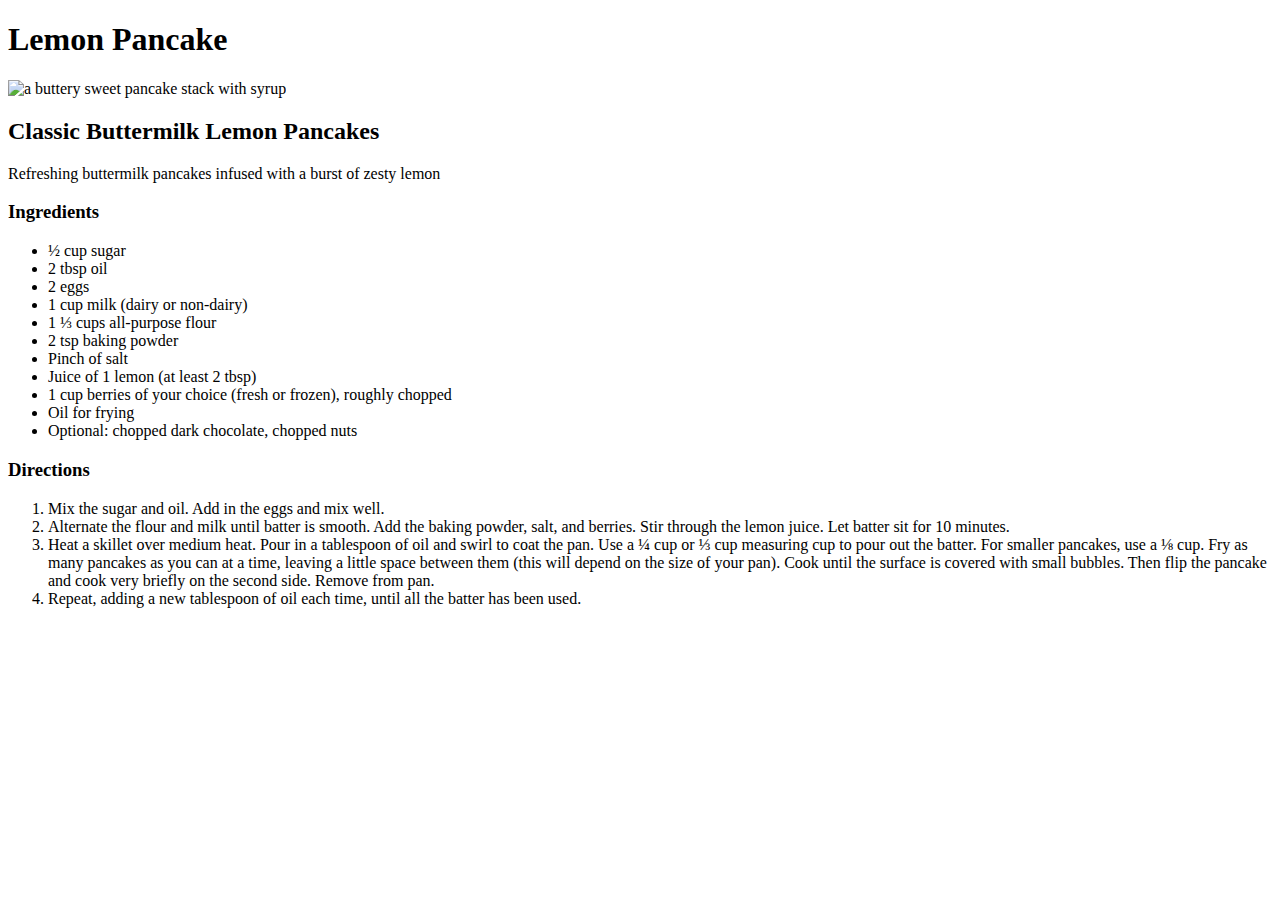
==== recipes/pancake.html @ af755de6 "create initial website structure" ====
<!DOCTYPE html>
<html lang="en">
    <head>
        <meta charset="utf-8">
        <title>Lemon Pancake</title>
    </head>
    <body>
        <h1>Lemon Pancake</h1>
        <img src="https://w2.chabad.org/media/images/1126/ERMR11261976.jpg" alt="a buttery sweet pancake stack with syrup">
        <h2>Classic Buttermilk Lemon Pancakes</h2>
            <p>Refreshing buttermilk pancakes infused with a burst of zesty lemon</p>
        <h3>Ingredients</h3>
            <ul>
                <li>½ cup sugar</li>
                <li>2 tbsp oil</li>
                <li>2 eggs</li>
                <li>1 cup milk (dairy or non-dairy)</li>
                <li>1 ⅓ cups all-purpose flour</li>
                <li>2 tsp baking powder</li>
                <li>Pinch of salt</li>
                <li>Juice of 1 lemon (at least 2 tbsp)</li>
                <li>1 cup berries of your choice (fresh or frozen), roughly chopped</li>
                <li>Oil for frying</li>
                <li>Optional: chopped dark chocolate, chopped nuts</li>
            </ul>
        <h3>Directions</h3>
            <ol>
                <li>Mix the sugar and oil. Add in the eggs and mix well.</li>
                <li>Alternate the flour and milk until batter is smooth. Add the baking powder, salt, and berries. Stir through the lemon juice. Let batter sit for 10 minutes.</li>
                <li>Heat a skillet over medium heat. Pour in a tablespoon of oil and swirl to coat the pan. Use a ¼ cup or ⅓ cup measuring cup to pour out the batter. For smaller pancakes, use a ⅛ cup. Fry as many pancakes as you can at a time, leaving a little space between them (this will depend on the size of your pan). Cook until the surface is covered with small bubbles. Then flip the pancake and cook very briefly on the second side. Remove from pan.</li>
                <li>Repeat, adding a new tablespoon of oil each time, until all the batter has been used.</li>
            </ol>
    </body>
</html>
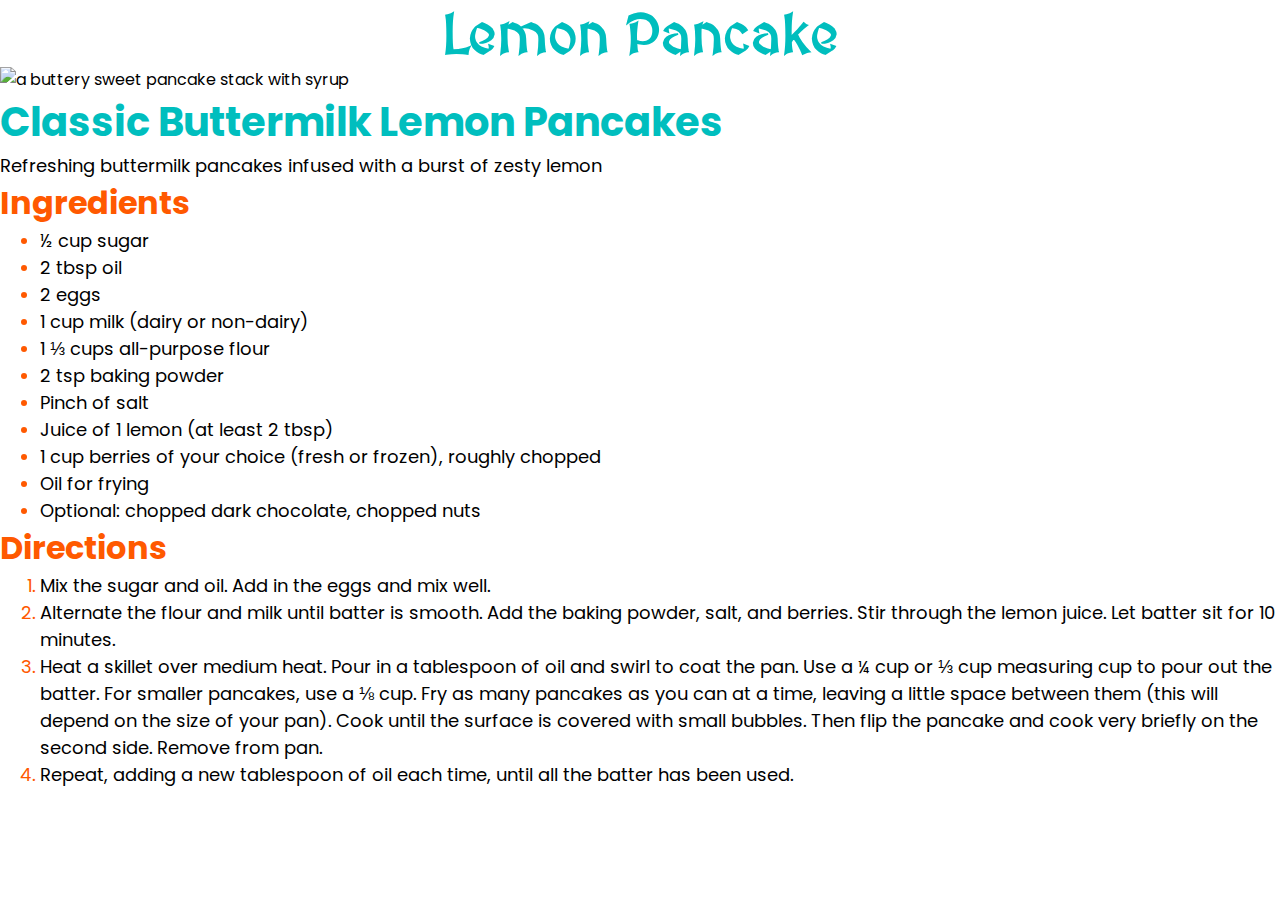
==== commit 2cffc73c: "introduce initial website styling" ====
--- a/recipes/pancake.html
+++ b/recipes/pancake.html
@@ -3,11 +3,12 @@
     <head>
         <meta charset="utf-8">
         <title>Lemon Pancake</title>
+        <link rel="stylesheet" href="../style.css">
     </head>
     <body>
-        <h1>Lemon Pancake</h1>
+        <h1 id="title-page">Lemon Pancake</h1>
         <img src="https://w2.chabad.org/media/images/1126/ERMR11261976.jpg" alt="a buttery sweet pancake stack with syrup">
-        <h2>Classic Buttermilk Lemon Pancakes</h2>
+        <h2 class="lemon-pancake">Classic Buttermilk Lemon Pancakes</h2>
             <p>Refreshing buttermilk pancakes infused with a burst of zesty lemon</p>
         <h3>Ingredients</h3>
             <ul>
--- a/style.css
+++ b/style.css
@@ -0,0 +1,62 @@
+@import url('https://fonts.googleapis.com/css2?family=MedievalSharp&family=Poppins&display=swap');
+
+* {
+    font-family: 'Poppins', sans-serif;
+    margin: 0;
+}
+/* style for the recipe(pesto) page using type selector*/
+
+h1 {
+    font-size: 3.5rem;
+    text-align: center;
+    font-family: "MedievalSharp", cursive;
+}
+
+h2 {
+    font-size: 2.5rem;
+}
+
+h3 {
+    font-size: 2rem;
+}
+
+p,
+li {
+    font-size: 18px;
+}
+
+h1, 
+h2 {
+    color: #00bebe;
+}
+
+h3,
+li::marker {
+    color: #ff5900;
+}
+
+/* style for the recipe(pancake) page using class and ID selector*/
+
+/* #title-page {
+    font-size: 3.5rem;
+    text-align: center;
+    font-family: "MedievalSharp", cursive;
+}
+
+#title-page, 
+.lemon-pancake {
+    color: #beaa43;
+    background-color: #e2e2e2;
+} */
+
+/* Style for Main Site */
+
+#main-logo {
+    background-color: #ff5900;
+    color: #ffffff;
+}
+
+.food-courses a {
+    color: #00bebe;
+    font-size: 2rem;
+}
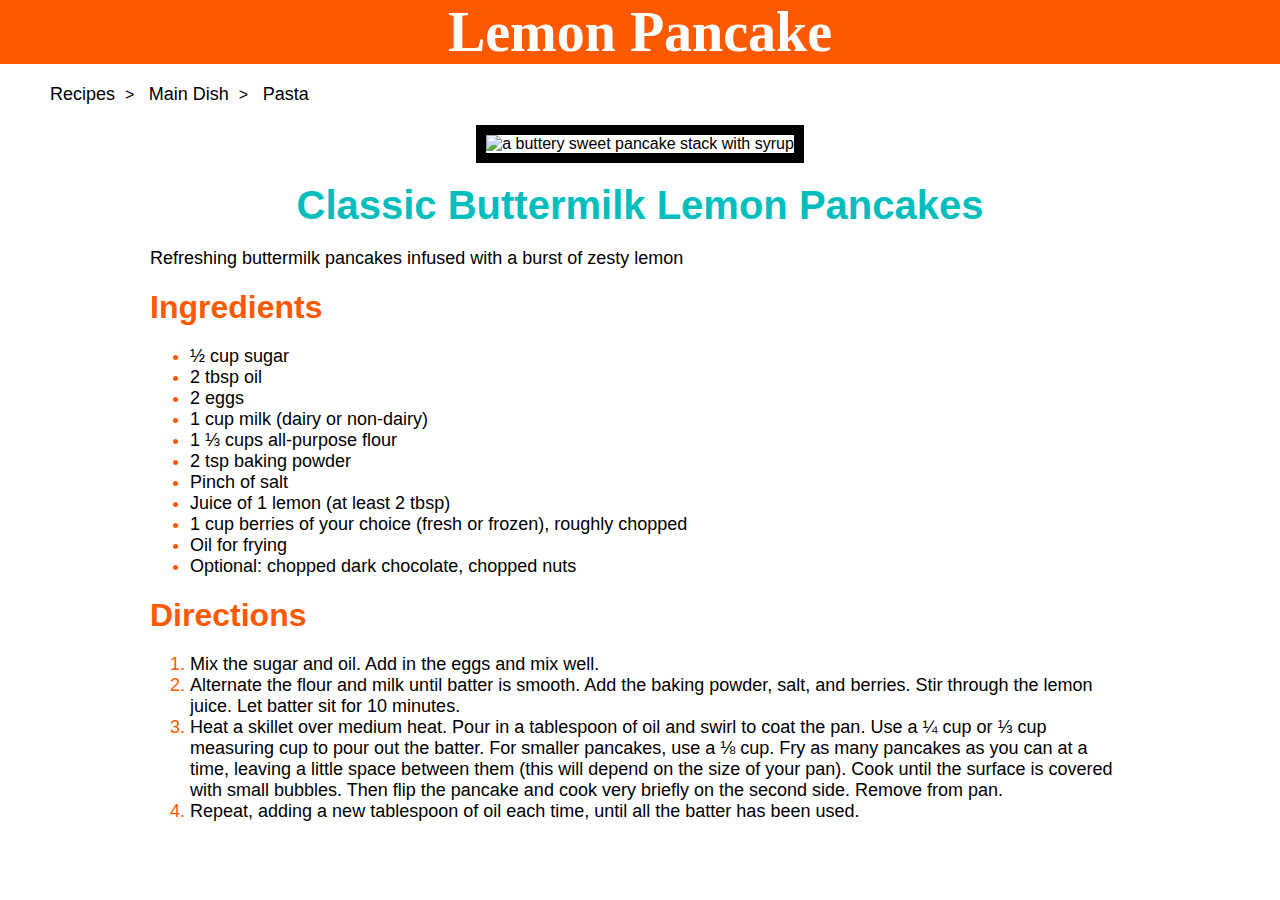
==== commit fb268ed9: "improve page layout and visual appeal" ====
--- a/recipes/pancake.html
+++ b/recipes/pancake.html
@@ -6,30 +6,41 @@
         <link rel="stylesheet" href="../style.css">
     </head>
     <body>
-        <h1 id="title-page">Lemon Pancake</h1>
-        <img src="https://w2.chabad.org/media/images/1126/ERMR11261976.jpg" alt="a buttery sweet pancake stack with syrup">
+        <h1 id="main-logo">Lemon Pancake</h1>
+        <div class="breadcrumb-links">
+            <ul>
+                <li><a href="#">Recipes</a></li><span>></span>
+                <li><a href="#">Main Dish</a></li><span>></span>
+                <li><a href="#">Pasta</a></li>  
+            </ul>
+        </div>
+        <div class="main-image">
+            <img src="https://w2.chabad.org/media/images/1126/ERMR11261976.jpg" alt="a buttery sweet pancake stack with syrup">
+        </div>
         <h2 class="lemon-pancake">Classic Buttermilk Lemon Pancakes</h2>
+        <div class="main-ingredients">
             <p>Refreshing buttermilk pancakes infused with a burst of zesty lemon</p>
-        <h3>Ingredients</h3>
-            <ul>
-                <li>½ cup sugar</li>
-                <li>2 tbsp oil</li>
-                <li>2 eggs</li>
-                <li>1 cup milk (dairy or non-dairy)</li>
-                <li>1 ⅓ cups all-purpose flour</li>
-                <li>2 tsp baking powder</li>
-                <li>Pinch of salt</li>
-                <li>Juice of 1 lemon (at least 2 tbsp)</li>
-                <li>1 cup berries of your choice (fresh or frozen), roughly chopped</li>
-                <li>Oil for frying</li>
-                <li>Optional: chopped dark chocolate, chopped nuts</li>
-            </ul>
-        <h3>Directions</h3>
-            <ol>
-                <li>Mix the sugar and oil. Add in the eggs and mix well.</li>
-                <li>Alternate the flour and milk until batter is smooth. Add the baking powder, salt, and berries. Stir through the lemon juice. Let batter sit for 10 minutes.</li>
-                <li>Heat a skillet over medium heat. Pour in a tablespoon of oil and swirl to coat the pan. Use a ¼ cup or ⅓ cup measuring cup to pour out the batter. For smaller pancakes, use a ⅛ cup. Fry as many pancakes as you can at a time, leaving a little space between them (this will depend on the size of your pan). Cook until the surface is covered with small bubbles. Then flip the pancake and cook very briefly on the second side. Remove from pan.</li>
-                <li>Repeat, adding a new tablespoon of oil each time, until all the batter has been used.</li>
-            </ol>
+            <h3>Ingredients</h3>
+                <ul>
+                    <li>½ cup sugar</li>
+                    <li>2 tbsp oil</li>
+                    <li>2 eggs</li>
+                    <li>1 cup milk (dairy or non-dairy)</li>
+                    <li>1 ⅓ cups all-purpose flour</li>
+                    <li>2 tsp baking powder</li>
+                    <li>Pinch of salt</li>
+                    <li>Juice of 1 lemon (at least 2 tbsp)</li>
+                    <li>1 cup berries of your choice (fresh or frozen), roughly chopped</li>
+                    <li>Oil for frying</li>
+                    <li>Optional: chopped dark chocolate, chopped nuts</li>
+                </ul>
+            <h3>Directions</h3>
+                <ol>
+                    <li>Mix the sugar and oil. Add in the eggs and mix well.</li>
+                    <li>Alternate the flour and milk until batter is smooth. Add the baking powder, salt, and berries. Stir through the lemon juice. Let batter sit for 10 minutes.</li>
+                    <li>Heat a skillet over medium heat. Pour in a tablespoon of oil and swirl to coat the pan. Use a ¼ cup or ⅓ cup measuring cup to pour out the batter. For smaller pancakes, use a ⅛ cup. Fry as many pancakes as you can at a time, leaving a little space between them (this will depend on the size of your pan). Cook until the surface is covered with small bubbles. Then flip the pancake and cook very briefly on the second side. Remove from pan.</li>
+                    <li>Repeat, adding a new tablespoon of oil each time, until all the batter has been used.</li>
+                </ol>
+        </div>        
     </body>
 </html>--- a/style.css
+++ b/style.css
@@ -1,10 +1,97 @@
-@import url('https://fonts.googleapis.com/css2?family=MedievalSharp&family=Poppins&display=swap');
+;@import url('https://fonts.googleapis.com/css2?family=MedievalSharp&family=Poppins&display=swap');
 
-* {
-    font-family: 'Poppins', sans-serif;
+html {
+    box-sizing: border-box;
+}
+
+*,
+*::before,
+*::after {
+    box-sizing: inherit;
     margin: 0;
 }
-/* style for the recipe(pesto) page using type selector*/
+
+body {
+    outline: 2px solid black;
+    font-family: 'Poppins', sans-serif;
+    width: 1280px;
+    min-height: 100vh;
+    margin: 0 auto  ;
+}
+
+/* Style for Main Site */
+
+#main-logo {
+    background-color: #ff5900;
+    color: #ffffff;
+}
+
+.food-courses a {
+    color: #00bebe;
+    font-size: 2rem;
+}
+
+/*  style for home page */
+
+.main-image {
+    text-align: center;
+    margin: 20px 0;
+}
+
+.main-image img {
+    border: 10px solid black;
+}
+
+.main-links {
+    /* outline: 2px solid black; */
+    background-color: #A4D8D8;
+    text-align: center;
+    padding: 20px 0;
+    margin-bottom: 20px;
+}
+
+.main-links ul li {
+    display: inline-block;
+}
+
+.main-links a {
+    margin-right: 20px;
+    font-size: 20px;
+    color: #008181;
+    text-decoration: none;
+
+}
+
+
+/* style for the recipes */
+
+.breadcrumb-links {
+    margin: 20px 0;
+}
+
+.breadcrumb-links ul li {
+    display: inline-block;
+}
+
+.breadcrumb-links li a {
+    color: black;
+    text-decoration: none;
+    margin-right: 10px;
+    margin-left: 10px;
+}
+
+.main-ingredients {
+    margin: 0 150px;
+    padding-bottom: 20px;
+}
+
+
+.recipe-link {
+    /* outline: 1px solid black; */
+    margin: 20px 0;
+
+}
+
 
 h1 {
     font-size: 3.5rem;
@@ -14,10 +101,13 @@
 
 h2 {
     font-size: 2.5rem;
+    text-align: center;
+    margin-bottom: 20px;
 }
 
 h3 {
     font-size: 2rem;
+    margin-top: 20px;
 }
 
 p,
@@ -35,6 +125,12 @@
     color: #ff5900;
 }
 
+p, 
+h3 {
+    margin-bottom: 20px;
+}
+
+
 /* style for the recipe(pancake) page using class and ID selector*/
 
 /* #title-page {
@@ -49,14 +145,4 @@
     background-color: #e2e2e2;
 } */
 
-/* Style for Main Site */
 
-#main-logo {
-    background-color: #ff5900;
-    color: #ffffff;
-}
-
-.food-courses a {
-    color: #00bebe;
-    font-size: 2rem;
-}
